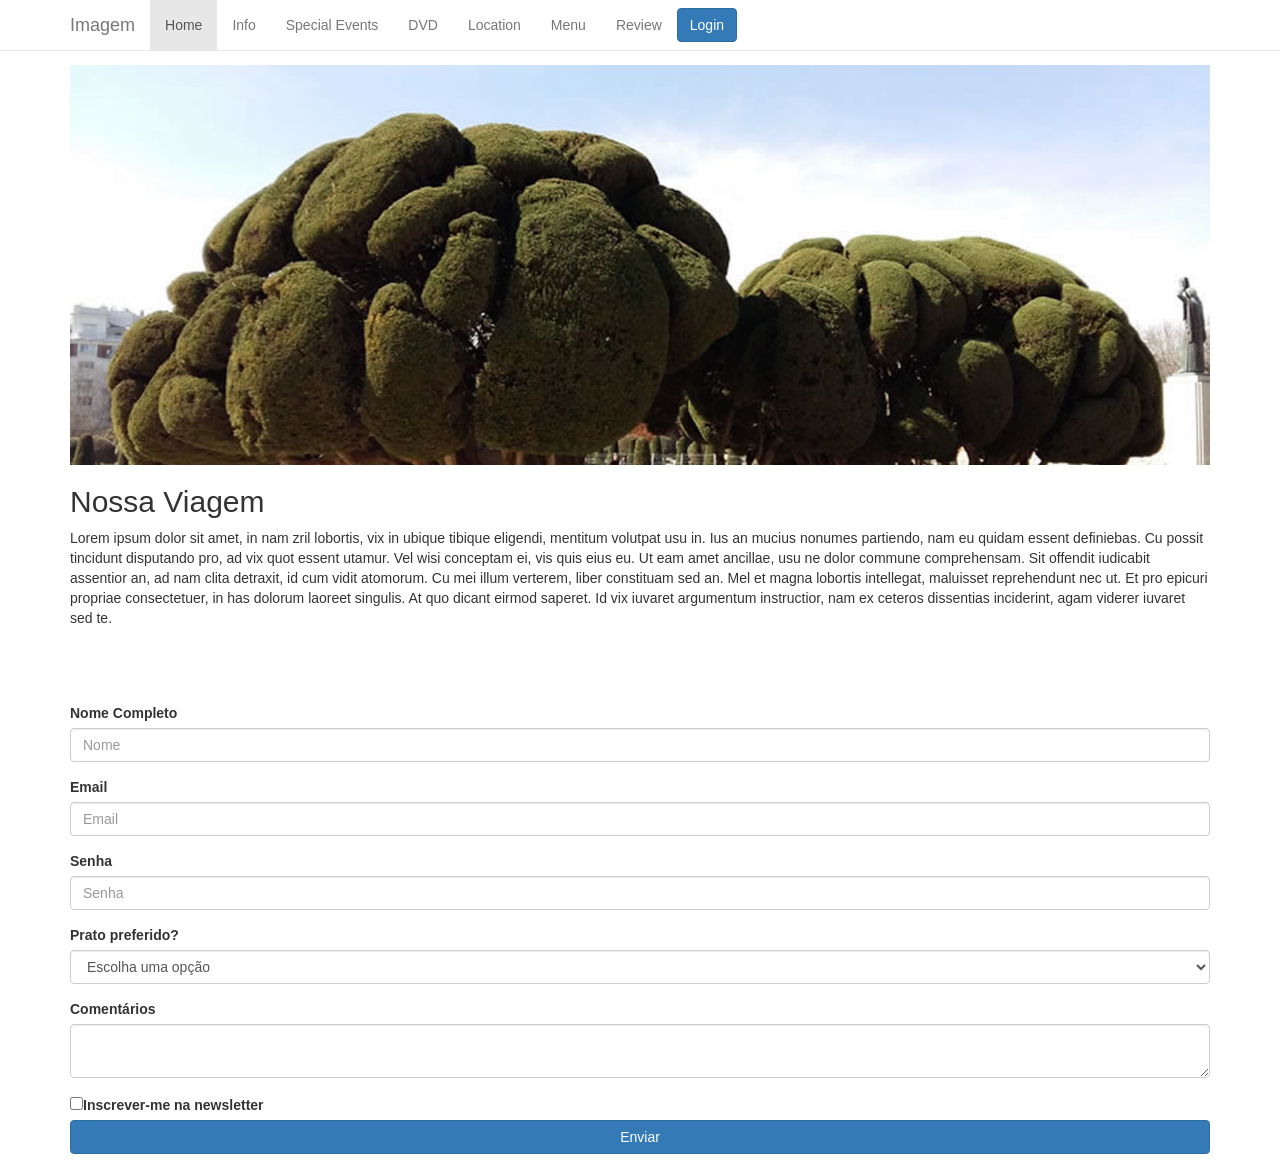
==== demo/index.html @ a1c7ef9b "alteração pasts" ====
<html>
    <head>
        <title>Curso de Bootstrap</title>
        
        <meta http-equiv="X-UA-Compatible" content="IE-edge">
        <meta name="viewport" content="width=device-width, initial-scale=1">
        
        <link href="./css/bootstrap.min.css" rel="stylesheet">
        <link href="./_css/estilo.css" rel="stylesheet">
    </head>
    <body>
        <nav class="navbar navbar-default navbar-fixed-top">
            <section class="container">
               
                <div class="navbar-header">
                    <a href="#" class="navbar-brand">
                         Imagem
                    </a>
                </div>

                <ul class="nav navbar-nav" id="texto">
                            <li class="active"><a href="home.html">Home</a></li>
                            <li><a href="info.html">Info</a></li>
                            <li><a href="special-events.html">Special Events</a></li>
                            <li><a href="dvd.html">DVD</a></li>
                            <li><a href="location.htm">Location</a></li>
                            <li><a href="menu.html">Menu</a></li>
                            <li><a href="review.html">Review</a></li>       
                </ul>
                    
                <button type="button" class="btn btn-primary navbar-btn">Login</button>

            </section>
            
        </nav>

        <div class="container">
            <div class="carousel slide" data-ride="carousel">
                <div class="carousel-inner">
                    
                    <div class="item active">
                        <img src="_img/20160312_142956.jpg" class="img-responsive">
                    </div>
                    
                    <div class="item"> 
                        <img src="_img/20160312_153210.jpg" class="img-responsive">
                    </div>
                    
                    <div class="item">
                        <img src="_img/20160313_154922.jpg" class="img-responsive">
                    </div>
                    
                    <div class="item">
                    
                        <img src="_img/20160313_180102.jpg" class="img-responsive">
                    </div>
                </div>
            </div>
            <h2>Nossa Viagem</h2>
            <p>
                Lorem ipsum dolor sit amet, in nam zril lobortis, vix in ubique tibique eligendi, mentitum volutpat usu in. Ius an mucius nonumes partiendo, nam eu quidam essent definiebas. Cu possit tincidunt disputando pro, ad vix quot essent utamur. Vel wisi conceptam ei, vis quis eius eu. Ut eam amet ancillae, usu ne dolor commune comprehensam. Sit offendit iudicabit assentior an, ad nam clita detraxit, id cum vidit atomorum. Cu mei illum verterem, liber constituam sed an. Mel et magna lobortis intellegat, maluisset reprehendunt nec ut. Et pro epicuri propriae consectetuer, in has dolorum laoreet singulis. At quo dicant eirmod saperet. Id vix iuvaret argumentum instructior, nam ex ceteros dissentias inciderint, agam viderer iuvaret sed te.
            </p>
        </div>
        
        <!-- formulario--> 
        <div class="container">
            <form>
                <div class="form-group">
                    <label for="nome">Nome Completo</label>
                    <input class="form-control" type="text" id="nome" placeholder="Nome"/>
                </div>

                <div class="form-group">
                    <label for="email">Email</label>
                    <input class="form-control" type="text" id="email" placeholder="Email"/>
                </div>
                
                <div class="form-group">
                    <label for="senha">Senha</label>
                    <input class="form-control" type="password" id="senha" placeholder="Senha"/>  
                </div>

                <div class="form-group">
                    <label for="selecao">Prato preferido?</label>
                    <select class="form-control" id="selecao">
                        <option>Escolha uma opção</option>
                        <option>Feijoada</option>
                        <option>Churrasco</option>
                        <option>Sushi</option>
                        <option>Pizza</option>
                    </select>
                </div>
                
                <div class="form-group">
                    <label for="comentario">Comentários</label>
                    <textarea  class="form-control"  id="comentario"></textarea>
                </div>   
                
                <div class="checkebox">
                    <label for="lista">
                        <input type="checkbox" id="lista">Inscrever-me na newsletter
                    </label>
                </div>
                
                <input class="btn btn-primary btn-block" type="submit" value="Enviar">
            </form>
        </div>
        
        
        
        <!-- Fim do seu codigo -->
        <script src="./js/jquery.js"></script>
        <script src="./js/bootstrap.min.js"></script>
        <script src="./_js/script.js"></script>
    </body>
</html>
---- demo/_css/estilo.css ----
div.container{
    padding-top:65px; 
  }
  
  .navbar-default{
    background: rgba(255, 255, 255 , 0.9);
    
  }

  div.carousel-inner{
    max-height: 400;
  }
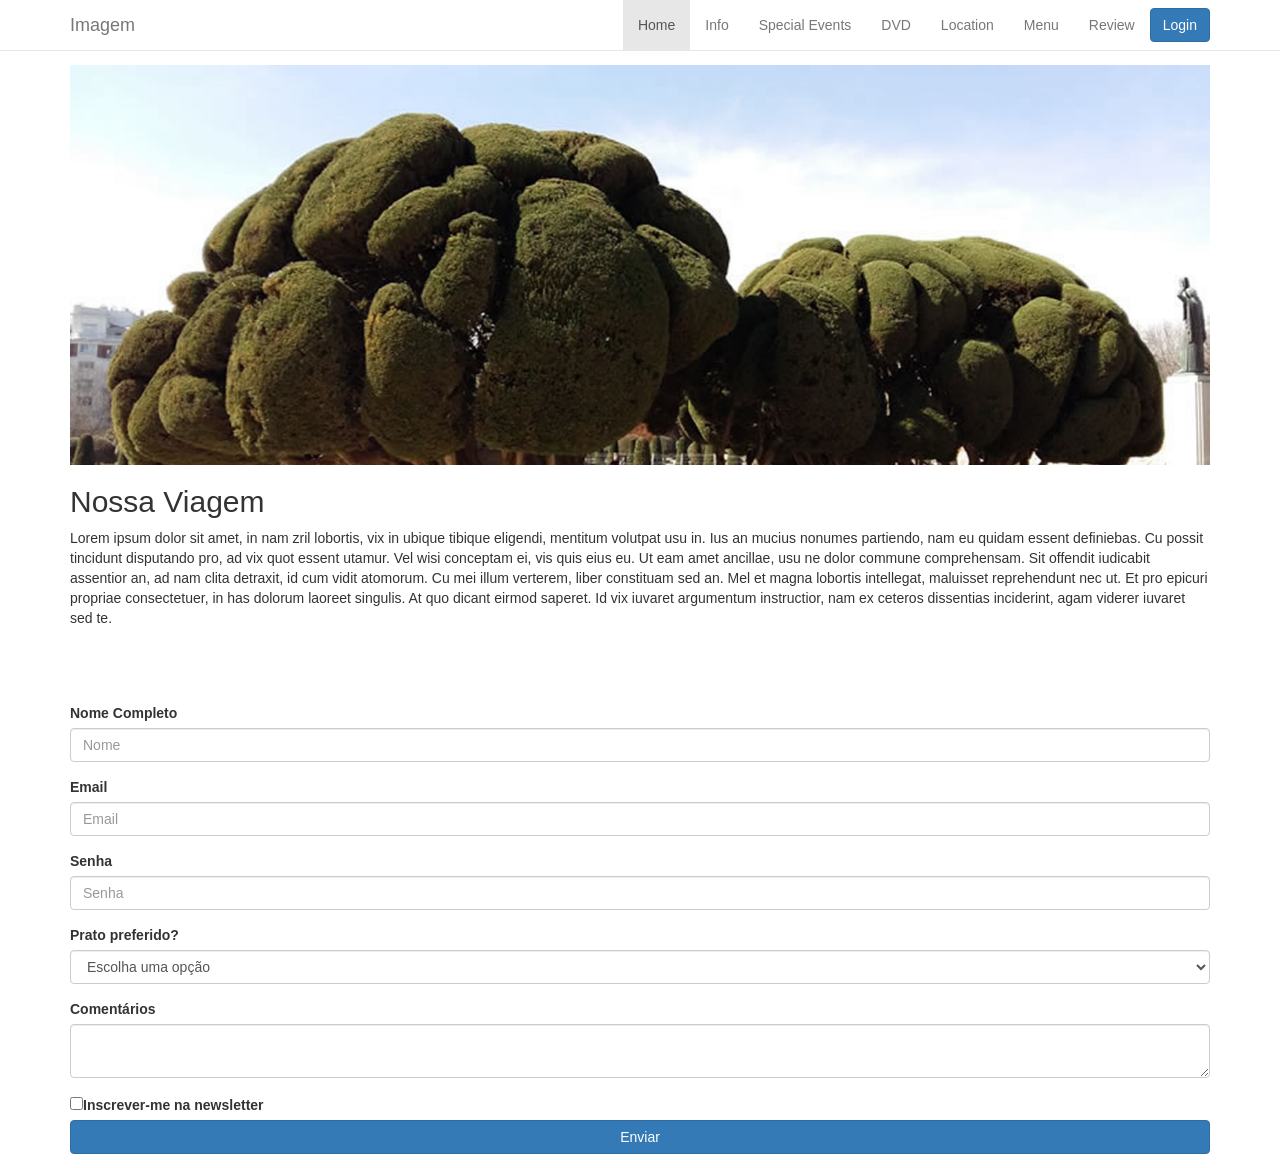
==== commit 1b5dacdb: "melhorando codigo" ====
--- a/demo/index.html
+++ b/demo/index.html
@@ -10,49 +10,70 @@
     </head>
     <body>
         <nav class="navbar navbar-default navbar-fixed-top">
+            
             <section class="container">
                
                 <div class="navbar-header">
-                    <a href="#" class="navbar-brand">
-                         Imagem
-                    </a>
+                
+                <button type="button"
+                        class="navbar-toggle collapsed"
+                        data-toggle="collapse"
+                        data-target="#movelmenu"
+                        aria-expanded="false">
+
+                        <span class="sr-only">toggle navigation</span>
+                        <span class="icon-bar"></span>
+                        <span class="icon-bar"></span>
+                        <span class="icon-bar"></span>
+                </button>
+
+                     <a href="#" class="navbar-brand">
+                        Imagem
+                     </a>
+
                 </div>
+                
+                <div class="collapse navbar-collapse pull-right" id="movelmenu">
 
-                <ul class="nav navbar-nav" id="texto">
-                            <li class="active"><a href="home.html">Home</a></li>
-                            <li><a href="info.html">Info</a></li>
-                            <li><a href="special-events.html">Special Events</a></li>
-                            <li><a href="dvd.html">DVD</a></li>
-                            <li><a href="location.htm">Location</a></li>
-                            <li><a href="menu.html">Menu</a></li>
-                            <li><a href="review.html">Review</a></li>       
-                </ul>
-                    
-                <button type="button" class="btn btn-primary navbar-btn">Login</button>
+                    <ul class="nav navbar-nav" id="texto">
+                        <li class="active"><a href="home.html">Home</a></li>
+                        <li><a href="info.html">Info</a></li>
+                        <li><a href="special-events.html">Special Events</a></li>
+                        <li><a href="dvd.html">DVD</a></li>
+                        <li><a href="location.htm">Location</a></li>
+                        <li><a href="menu.html">Menu</a></li>
+                        <li><a href="review.html">Review</a></li>       
+                    </ul>
+                
+                    <button type="button" class="btn btn-primary navbar-btn">Login</button>
+
+                </div>
 
             </section>
             
         </nav>
+
+        
 
         <div class="container">
             <div class="carousel slide" data-ride="carousel">
                 <div class="carousel-inner">
                     
                     <div class="item active">
-                        <img src="_img/20160312_142956.jpg" class="img-responsive">
+                        <img src="imagem/20160312_142956.jpg" class="img-responsive">
                     </div>
                     
                     <div class="item"> 
-                        <img src="_img/20160312_153210.jpg" class="img-responsive">
+                        <img src="imagem/20160312_153210.jpg" class="img-responsive">
                     </div>
                     
                     <div class="item">
-                        <img src="_img/20160313_154922.jpg" class="img-responsive">
+                        <img src="imagem/20160313_154922.jpg" class="img-responsive">
                     </div>
                     
                     <div class="item">
                     
-                        <img src="_img/20160313_180102.jpg" class="img-responsive">
+                        <img src="imagem/20160313_180102.jpg" class="img-responsive">
                     </div>
                 </div>
             </div>
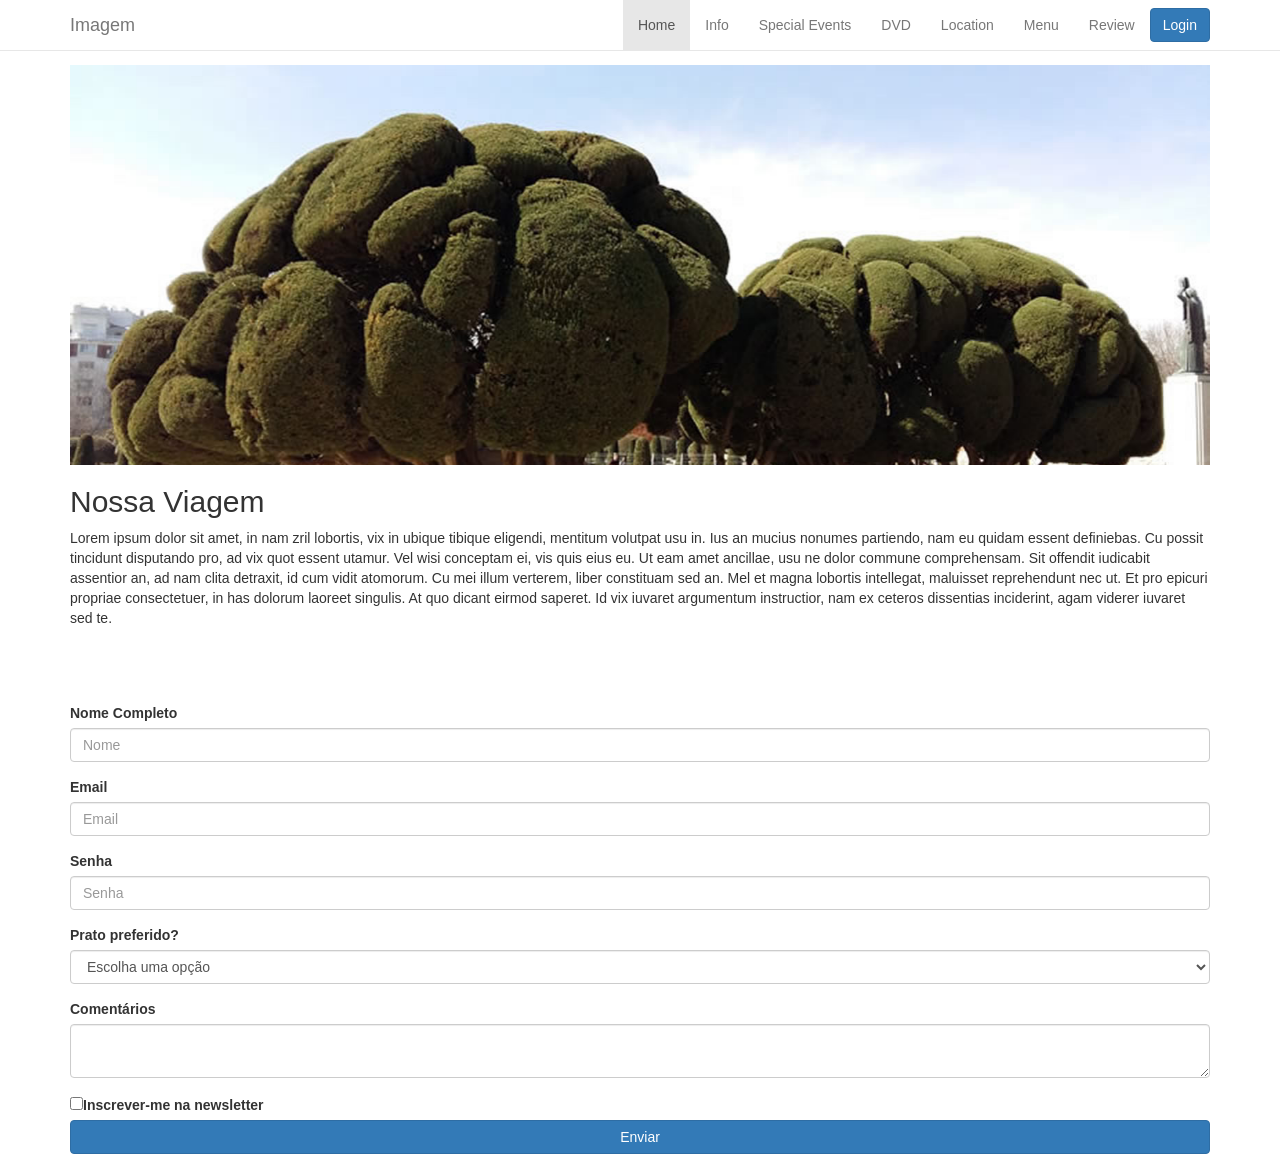
==== commit 0be2b750: "melhorando codigo" ====
--- a/demo/index.html
+++ b/demo/index.html
@@ -10,13 +10,14 @@
     </head>
     <body>
         <nav class="navbar navbar-default navbar-fixed-top">
-            
             <section class="container">
                
                 <div class="navbar-header">
+
+
+                <button type="button"
                 
-                <button type="button"
-                        class="navbar-toggle collapsed"
+                        class="navbar-toggle collaped"
                         data-toggle="collapse"
                         data-target="#movelmenu"
                         aria-expanded="false">
@@ -25,14 +26,17 @@
                         <span class="icon-bar"></span>
                         <span class="icon-bar"></span>
                         <span class="icon-bar"></span>
+
                 </button>
 
-                     <a href="#" class="navbar-brand">
-                        Imagem
-                     </a>
 
+                    <a href="#" class="navbar-brand">
+                         Imagem
+                    </a>
                 </div>
                 
+                
+
                 <div class="collapse navbar-collapse pull-right" id="movelmenu">
 
                     <ul class="nav navbar-nav" id="texto">
@@ -47,33 +51,33 @@
                 
                     <button type="button" class="btn btn-primary navbar-btn">Login</button>
 
+                
                 </div>
 
+                
             </section>
             
         </nav>
-
-        
 
         <div class="container">
             <div class="carousel slide" data-ride="carousel">
                 <div class="carousel-inner">
                     
                     <div class="item active">
-                        <img src="imagem/20160312_142956.jpg" class="img-responsive">
+                        <img src="_img/20160312_142956.jpg" class="img-responsive">
                     </div>
                     
                     <div class="item"> 
-                        <img src="imagem/20160312_153210.jpg" class="img-responsive">
+                        <img src="_img/20160312_153210.jpg" class="img-responsive">
                     </div>
                     
                     <div class="item">
-                        <img src="imagem/20160313_154922.jpg" class="img-responsive">
+                        <img src="_img/20160313_154922.jpg" class="img-responsive">
                     </div>
                     
                     <div class="item">
                     
-                        <img src="imagem/20160313_180102.jpg" class="img-responsive">
+                        <img src="_img/20160313_180102.jpg" class="img-responsive">
                     </div>
                 </div>
             </div>
--- a/demo/_css/estilo.css
+++ b/demo/_css/estilo.css
@@ -3,7 +3,7 @@
   }
   
   .navbar-default{
-    background: rgba(255, 255, 255 , 0.9);
+    background: rgba(255, 255, 255 , 1);
     
   }
 
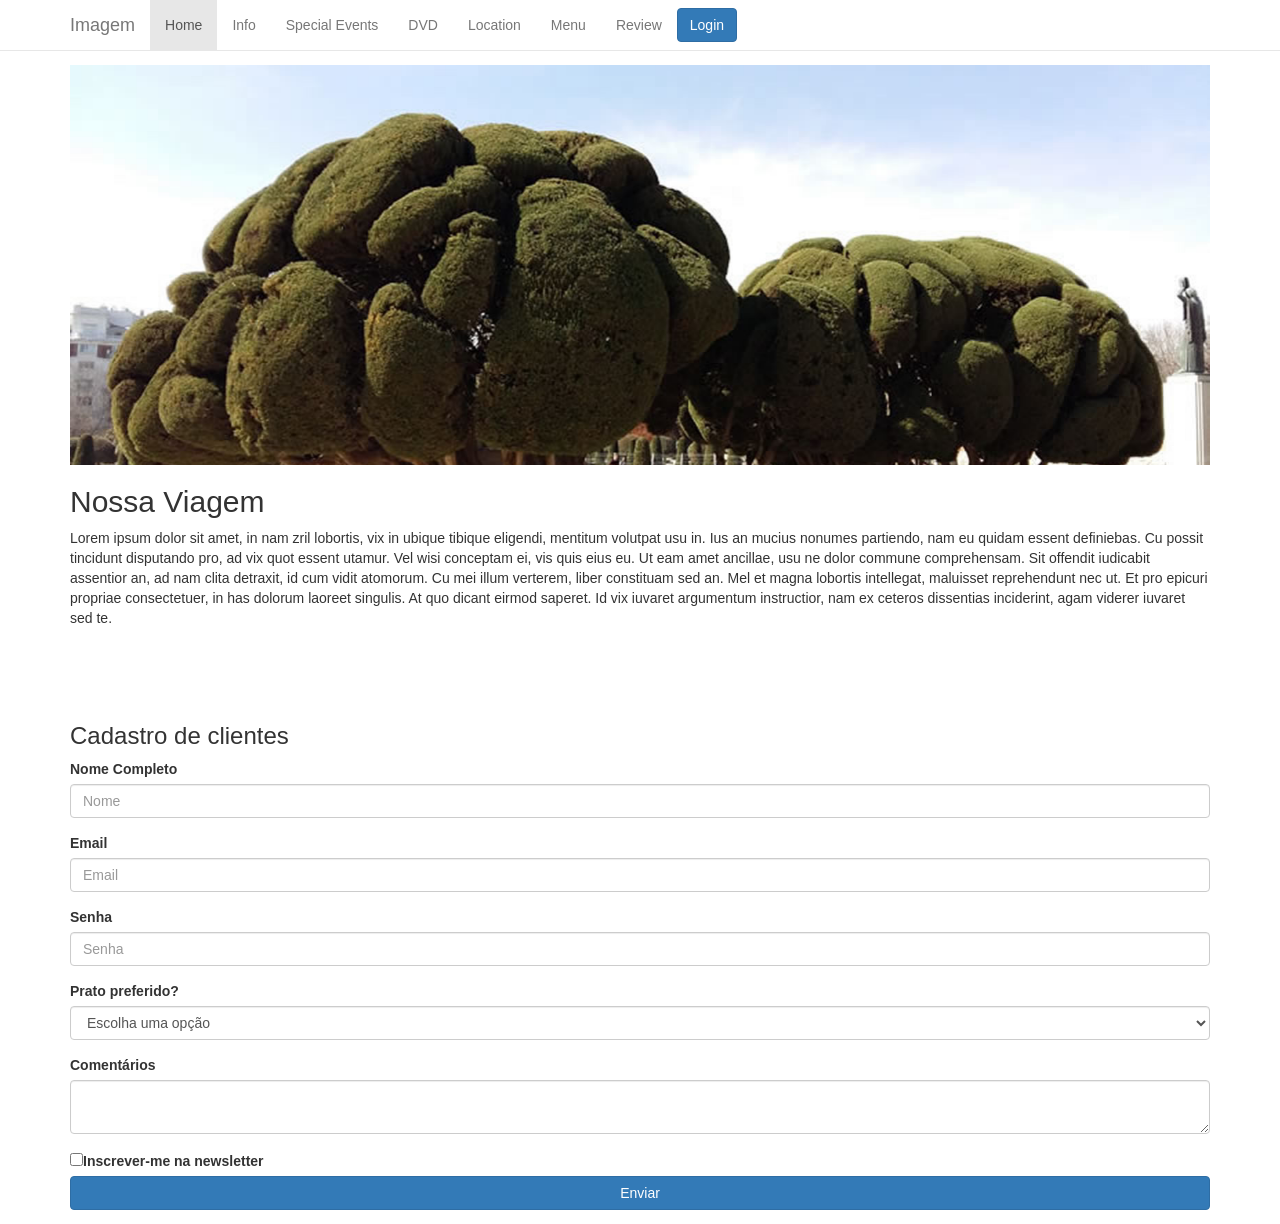
==== commit 32632411: "melhorando codigo" ====
--- a/demo/index.html
+++ b/demo/index.html
@@ -6,18 +6,17 @@
         <meta name="viewport" content="width=device-width, initial-scale=1">
         
         <link href="./css/bootstrap.min.css" rel="stylesheet">
-        <link href="./_css/estilo.css" rel="stylesheet">
+        <link href="./css/estilo.css" rel="stylesheet">
     </head>
     <body>
         <nav class="navbar navbar-default navbar-fixed-top">
+            
             <section class="container">
                
                 <div class="navbar-header">
-
-
+                
                 <button type="button"
-                
-                        class="navbar-toggle collaped"
+                        class="navbar-toggle collapsed"
                         data-toggle="collapse"
                         data-target="#movelmenu"
                         aria-expanded="false">
@@ -26,18 +25,15 @@
                         <span class="icon-bar"></span>
                         <span class="icon-bar"></span>
                         <span class="icon-bar"></span>
-
                 </button>
 
+                     <a href="#" class="navbar-brand">
+                        Imagem
+                     </a>
 
-                    <a href="#" class="navbar-brand">
-                         Imagem
-                    </a>
                 </div>
                 
-                
-
-                <div class="collapse navbar-collapse pull-right" id="movelmenu">
+                <div class="collapse navbar-collapse" id="movelmenu">
 
                     <ul class="nav navbar-nav" id="texto">
                         <li class="active"><a href="home.html">Home</a></li>
@@ -51,33 +47,33 @@
                 
                     <button type="button" class="btn btn-primary navbar-btn">Login</button>
 
-                
                 </div>
 
-                
             </section>
             
         </nav>
+
+        
 
         <div class="container">
             <div class="carousel slide" data-ride="carousel">
                 <div class="carousel-inner">
                     
                     <div class="item active">
-                        <img src="_img/20160312_142956.jpg" class="img-responsive">
+                        <img src="imagem/20160312_142956.jpg" class="img-responsive">
                     </div>
                     
                     <div class="item"> 
-                        <img src="_img/20160312_153210.jpg" class="img-responsive">
+                        <img src="imagem/20160312_153210.jpg" class="img-responsive">
                     </div>
                     
                     <div class="item">
-                        <img src="_img/20160313_154922.jpg" class="img-responsive">
+                        <img src="imagem/20160313_154922.jpg" class="img-responsive">
                     </div>
                     
                     <div class="item">
                     
-                        <img src="_img/20160313_180102.jpg" class="img-responsive">
+                        <img src="imagem/20160313_180102.jpg" class="img-responsive">
                     </div>
                 </div>
             </div>
@@ -89,6 +85,7 @@
         
         <!-- formulario--> 
         <div class="container">
+            <h3>Cadastro de clientes</h3>
             <form>
                 <div class="form-group">
                     <label for="nome">Nome Completo</label>
@@ -136,6 +133,6 @@
         <!-- Fim do seu codigo -->
         <script src="./js/jquery.js"></script>
         <script src="./js/bootstrap.min.js"></script>
-        <script src="./_js/script.js"></script>
+        <script src="./js/script.js"></script>
     </body>
 </html>
--- a/demo/css/estilo.css
+++ b/demo/css/estilo.css
@@ -0,0 +1,16 @@
+div.container{
+    padding-top:65px; 
+  }
+  
+  .navbar-default{
+    background: rgba(255, 255, 255 , 1);
+    
+  }
+
+  div.carousel-inner{
+    max-height: 400;
+  }
+
+
+
+  
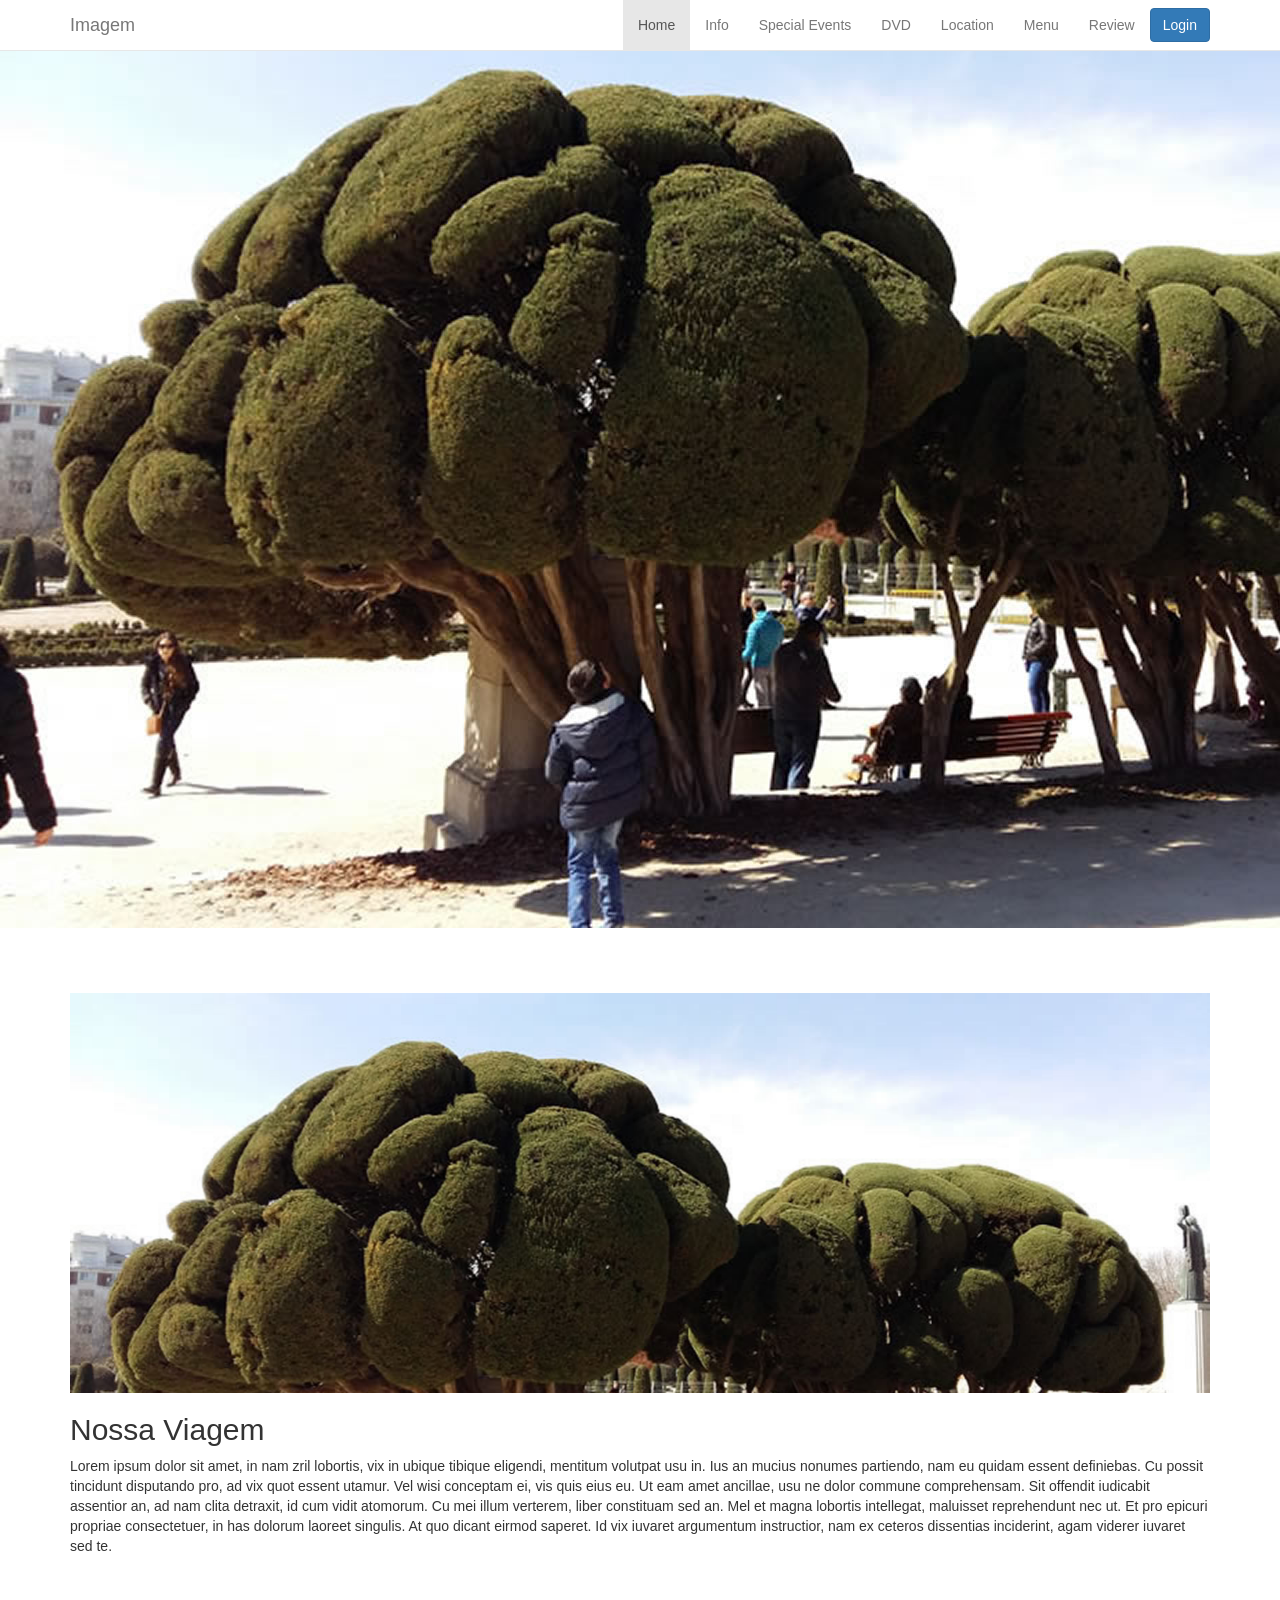
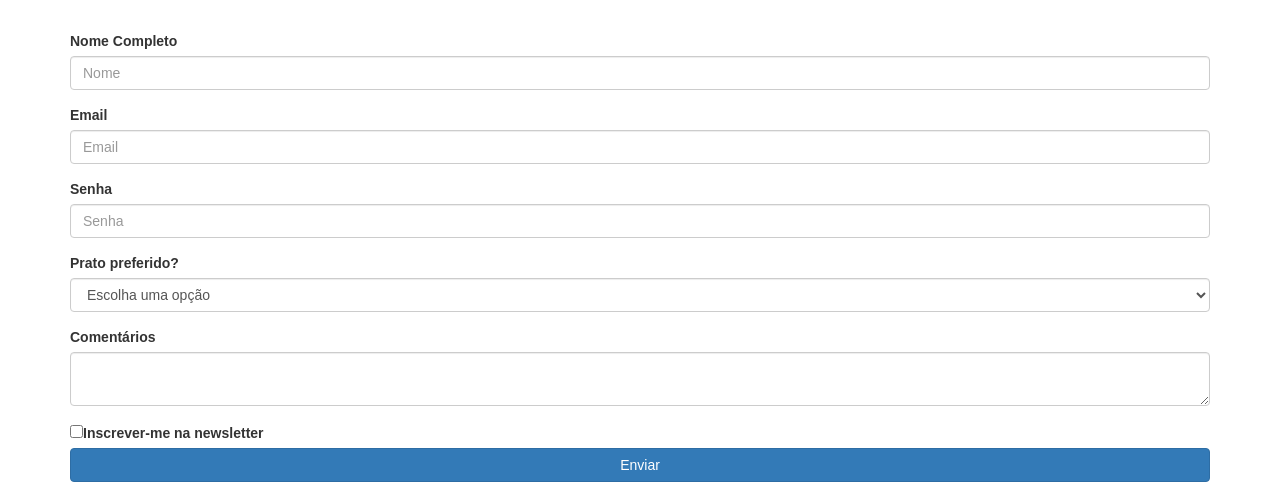
==== commit d0171546: "melhorando codigo" ====
--- a/demo/index.html
+++ b/demo/index.html
@@ -6,7 +6,7 @@
         <meta name="viewport" content="width=device-width, initial-scale=1">
         
         <link href="./css/bootstrap.min.css" rel="stylesheet">
-        <link href="./css/estilo.css" rel="stylesheet">
+        <link href="./_css/estilo.css" rel="stylesheet">
     </head>
     <body>
         <nav class="navbar navbar-default navbar-fixed-top">
@@ -33,7 +33,7 @@
 
                 </div>
                 
-                <div class="collapse navbar-collapse" id="movelmenu">
+                <div class="collapse navbar-collapse pull-right" id="movelmenu">
 
                     <ul class="nav navbar-nav" id="texto">
                         <li class="active"><a href="home.html">Home</a></li>
@@ -53,27 +53,27 @@
             
         </nav>
 
-        
+        <img src="./_img/20160312_142956.jpg">
 
         <div class="container">
             <div class="carousel slide" data-ride="carousel">
                 <div class="carousel-inner">
                     
                     <div class="item active">
-                        <img src="imagem/20160312_142956.jpg" class="img-responsive">
+                        <img src="_img/20160312_142956.jpg" class="img-responsive">
                     </div>
                     
                     <div class="item"> 
-                        <img src="imagem/20160312_153210.jpg" class="img-responsive">
+                        <img src="_img/20160312_153210.jpg" class="img-responsive">
                     </div>
                     
                     <div class="item">
-                        <img src="imagem/20160313_154922.jpg" class="img-responsive">
+                        <img src="_img/20160313_154922.jpg" class="img-responsive">
                     </div>
                     
                     <div class="item">
                     
-                        <img src="imagem/20160313_180102.jpg" class="img-responsive">
+                        <img src="_img/20160313_180102.jpg" class="img-responsive">
                     </div>
                 </div>
             </div>
@@ -85,7 +85,6 @@
         
         <!-- formulario--> 
         <div class="container">
-            <h3>Cadastro de clientes</h3>
             <form>
                 <div class="form-group">
                     <label for="nome">Nome Completo</label>
@@ -133,6 +132,6 @@
         <!-- Fim do seu codigo -->
         <script src="./js/jquery.js"></script>
         <script src="./js/bootstrap.min.js"></script>
-        <script src="./js/script.js"></script>
+        <script src="./_js/script.js"></script>
     </body>
 </html>
--- a/demo/_css/estilo.css
+++ b/demo/_css/estilo.css
@@ -0,0 +1,16 @@
+div.container{
+    padding-top:65px; 
+  }
+  
+  .navbar-default{
+    background: rgba(255, 255, 255 , 1);
+    
+  }
+
+  div.carousel-inner{
+    max-height: 400;
+  }
+
+
+
+  
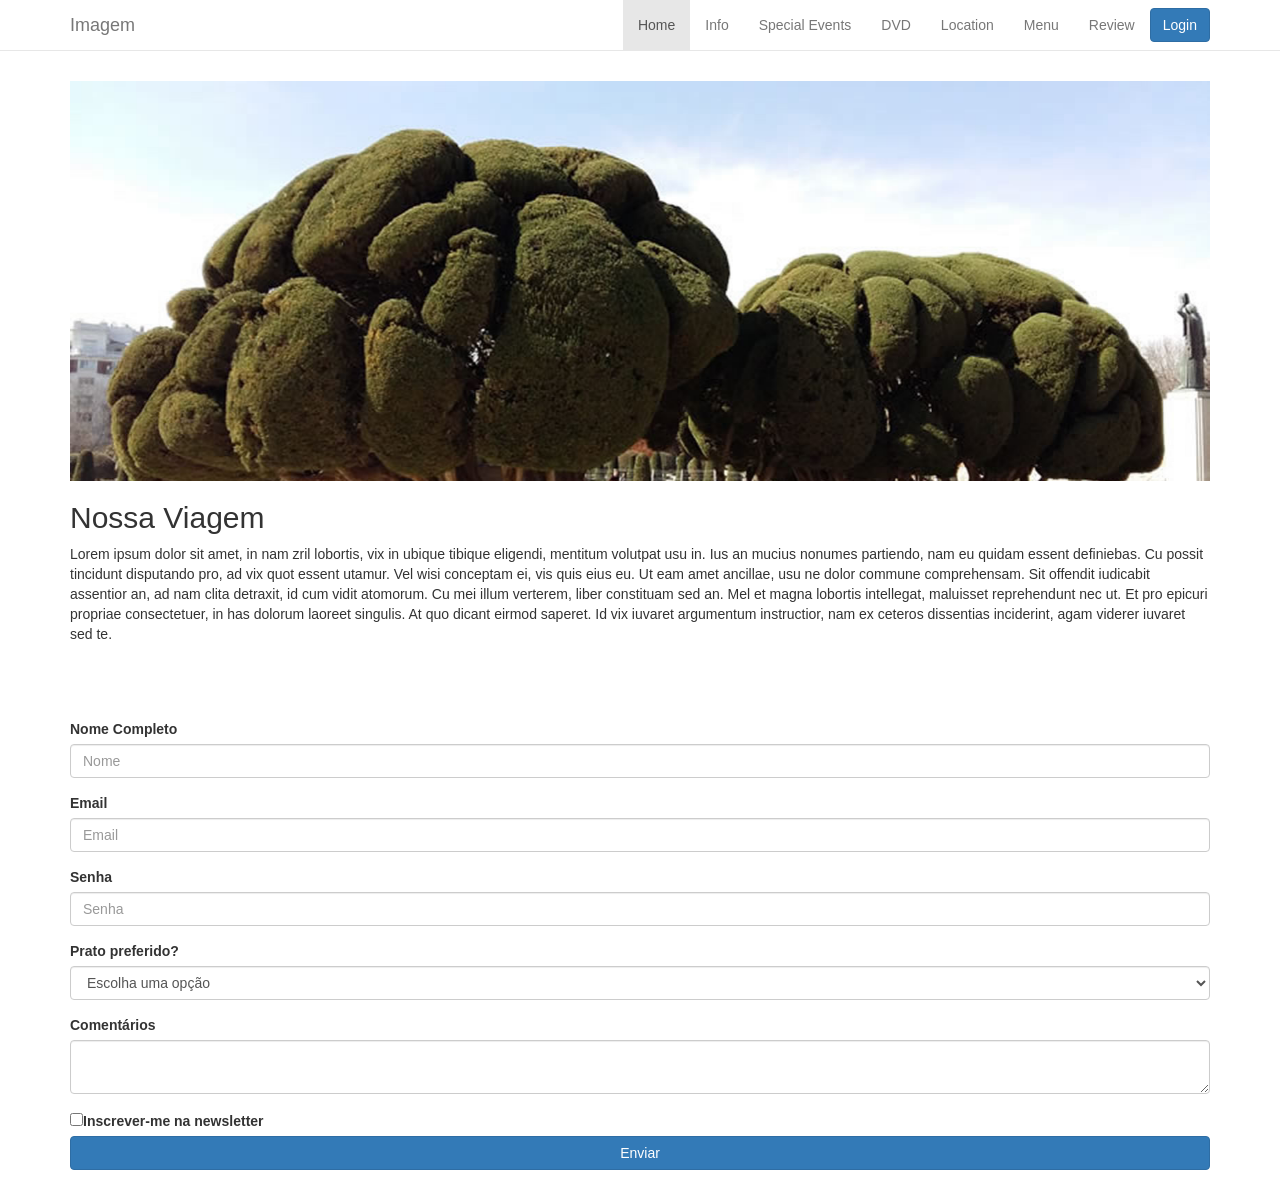
==== commit fd7013a1: "melhorando codigo" ====
--- a/demo/index.html
+++ b/demo/index.html
@@ -53,7 +53,7 @@
             
         </nav>
 
-        <img src="./_img/20160312_142956.jpg">
+        <img src="./img/20160312_142956.jpg">
 
         <div class="container">
             <div class="carousel slide" data-ride="carousel">
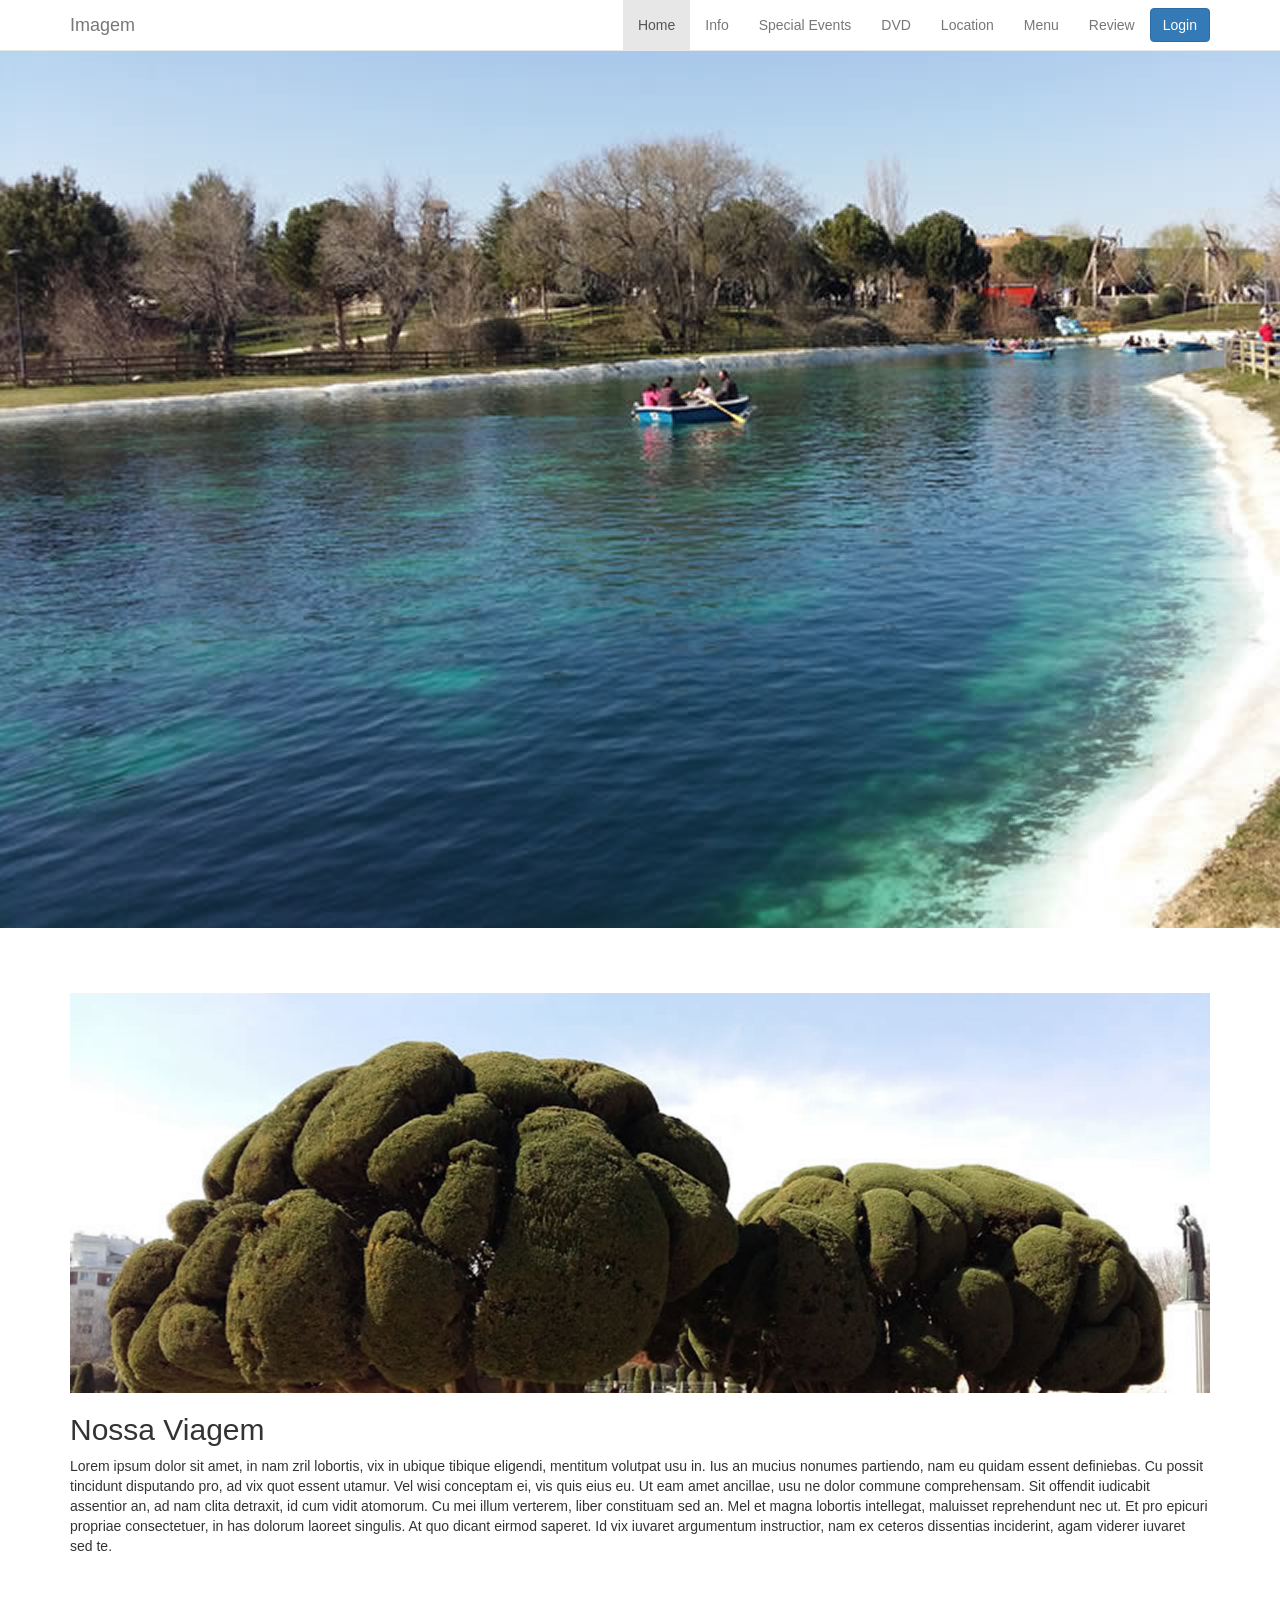
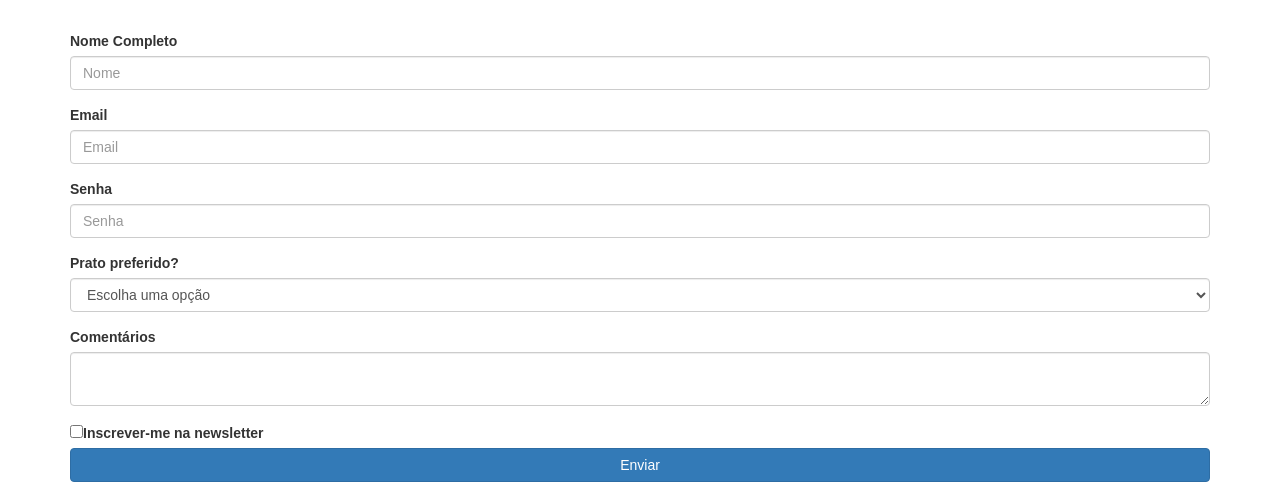
==== commit e7040c66: "melhorando codigo" ====
--- a/demo/index.html
+++ b/demo/index.html
@@ -53,7 +53,7 @@
             
         </nav>
 
-        <img src="./img/20160312_142956.jpg">
+        <img src="./img/20160313_154922.jpg">
 
         <div class="container">
             <div class="carousel slide" data-ride="carousel">
